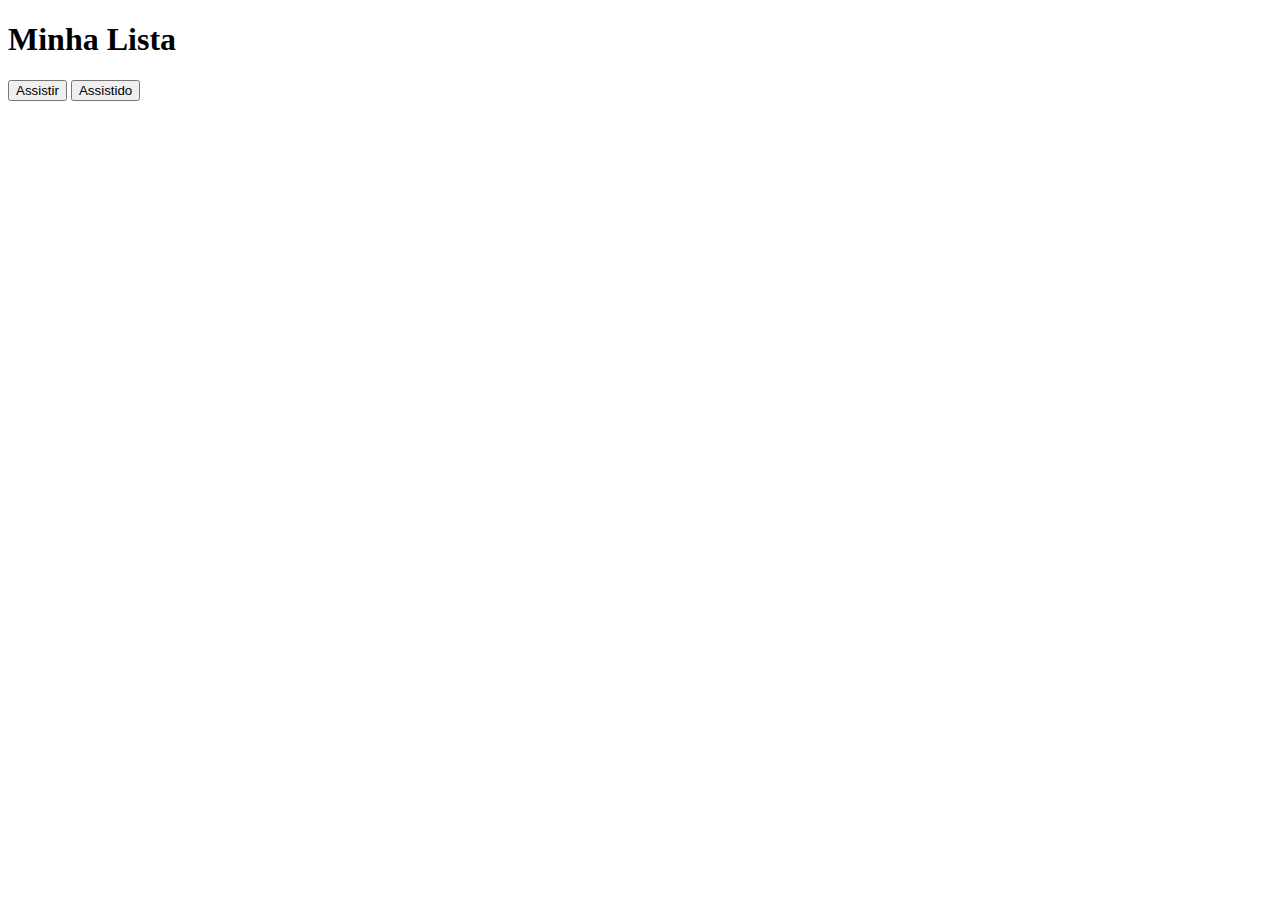
==== minhaLista.html @ 6c0d8ad7 "Salvando o codigo" ====
<!DOCTYPE html>
<html lang="en">
<head>
    <meta charset="UTF-8">
    <meta name="viewport" content="width=device-width, initial-scale=1.0">
    <title>Minha Lista</title>
    <link rel="stylesheet" href="estilo.css">
</head>
<body>
    <h1> Minha Lista</h1>
    <button onclick="marcarComo('assistir', ${data.id})">Assistir</button>
    <button onclick="marcarComo('assistido', ${data.id})">Assistido</button>
    <script src="script.js"></script>
</body>
</html>
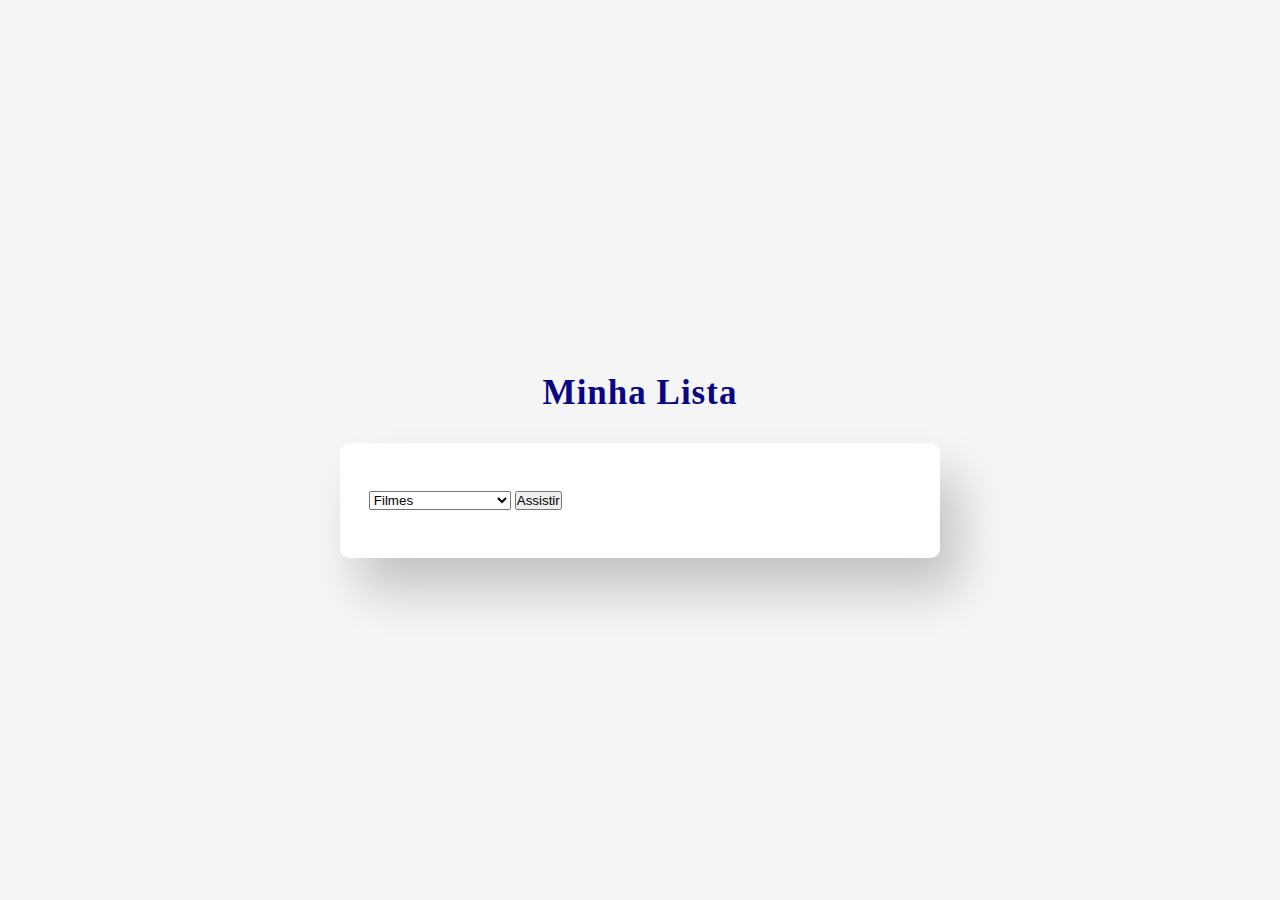
==== commit e8d907ae: "Quase finalizado" ====
--- a/minhaLista.html
+++ b/minhaLista.html
@@ -4,12 +4,41 @@
     <meta charset="UTF-8">
     <meta name="viewport" content="width=device-width, initial-scale=1.0">
     <title>Minha Lista</title>
-    <link rel="stylesheet" href="estilo.css">
+    <link rel="stylesheet" href="minhaLista.css">
 </head>
-<body>
-    <h1> Minha Lista</h1>
-    <button onclick="marcarComo('assistir', ${data.id})">Assistir</button>
-    <button onclick="marcarComo('assistido', ${data.id})">Assistido</button>
-    <script src="script.js"></script>
-</body>
+
+    <body>
+        <h1 class="titulo">
+            Minha Lista
+        </h1>
+        <div class="container-minha-lista">
+            <select id="selectFilmes">
+                <option disabled selected>Filmes</option>
+                <option value="1">Venom</option>
+                <option value="2">Shazam</option>
+                <option value="3">The Meg</option>
+                <option value="4">Vingadores Ultimato</option>
+                <option value="5">O Primeiro Homem</option>
+                <option value="6">Missão: Impossível</option>
+                <option value="7">Orla do Pacífico</option>
+            </select>
+            <button onclick="marcarComo('assistir', '${data.id}')">Assistir</button>  
+            <ul id="filmesSelecionados"></ul>          
+            <!-- <ul id="filmesParaAssistir"></ul> -->
+           
+            <!-- <button onclick="marcarComo('assistido', '${data.id}')">Assistido</button> -->
+        </div>
+        <!-- <div id="filmeSelecionado"></div> -->
+        <div class="tarefas-minha-lista">
+
+
+
+            
+            <script src="script.js"></script>
+        </div>
+    </body>
+    
+    
+
+
 </html>--- a/minhaLista.css
+++ b/minhaLista.css
@@ -0,0 +1,50 @@
+@import url('https://fonts.googleapis.com/css2?family=Poppins:wght@300;500;600;700&display=swap');
+@import url('https://fonts.googleapis.com/css2?family=Righteous&display=swap');
+
+* {
+    margin: 0;
+    padding: 0;
+    box-sizing: border-box;
+}
+
+body {
+    background: #f5f5f5;
+    display: flex;
+    justify-content: center;
+    align-items: center;
+    flex-direction: column;
+    height: 100vh;
+    width: 100vw;
+}
+
+.titulo {
+    font-size: 35px;
+    font-weight: 600;
+    color: rgb(8, 6, 133);
+    letter-spacing: 1px;
+    margin: 30px 0;
+}
+
+.container-minha-lista {
+    width: 90vw;
+    max-width: 37.5em;
+    padding: 3em 1.8em;
+    background-color: #ffffff;
+    border-radius: 0.6em;
+    box-shadow: 1.2em 2em 3em rgba(0, 0, 0, 0.2);
+}
+
+.container-minha-lista button {
+    margin-right: 40%; 
+}
+
+#filmesSelecionados {
+    list-style-type: none;
+    padding: 0; 
+}
+
+#filmesSelecionados li {
+    margin-top: 3%;
+    /* margin-bottom: 5px;  */
+}
+
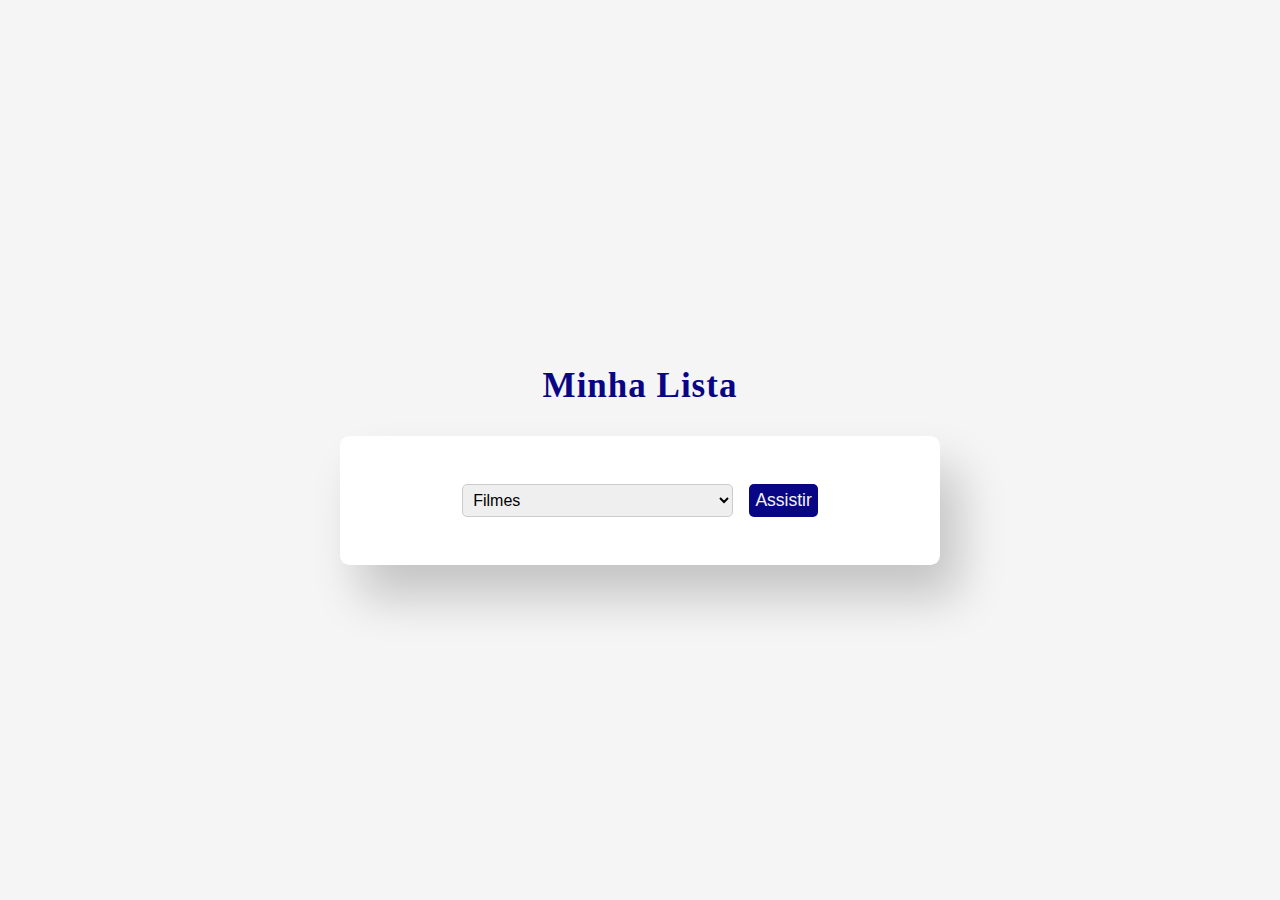
==== commit 28f55044: "Organizando e estilizando alguns itens da pagina minha lista" ====
--- a/minhaLista.html
+++ b/minhaLista.html
@@ -22,7 +22,7 @@
                 <option value="6">Missão: Impossível</option>
                 <option value="7">Orla do Pacífico</option>
             </select>
-            <button onclick="marcarComo('assistir', '${data.id}')">Assistir</button>  
+            <button class="botao-assistir" onclick="marcarComo('assistir', '${data.id}')">Assistir</button>  
             <ul id="filmesSelecionados"></ul>          
             <!-- <ul id="filmesParaAssistir"></ul> -->
            
--- a/minhaLista.css
+++ b/minhaLista.css
@@ -32,10 +32,18 @@
     background-color: #ffffff;
     border-radius: 0.6em;
     box-shadow: 1.2em 2em 3em rgba(0, 0, 0, 0.2);
+    display: flex;
+    flex-direction: row;
+    align-items: center;
+    justify-content: center;
+}
+
+.container-minha-lista select {
+    margin-right: 1em; 
 }
 
 .container-minha-lista button {
-    margin-right: 40%; 
+    cursor: pointer; 
 }
 
 #filmesSelecionados {
@@ -45,6 +53,29 @@
 
 #filmesSelecionados li {
     margin-top: 3%;
-    /* margin-bottom: 5px;  */
 }
 
+#selectFilmes {
+width: 50%;
+}
+
+#selectFilmes {
+padding: 6px;
+border-radius: 5px;
+border: 1px solid #ccc;
+font-size: 16px;
+outline: none;
+}
+
+.botao-assistir {
+border: none;
+border-radius: 5px;
+background-color:  rgb(8, 6, 133);
+color: #f5f5f5;
+font-size: 17.5px;
+padding: 6px;
+outline: none;
+}
+
+
+
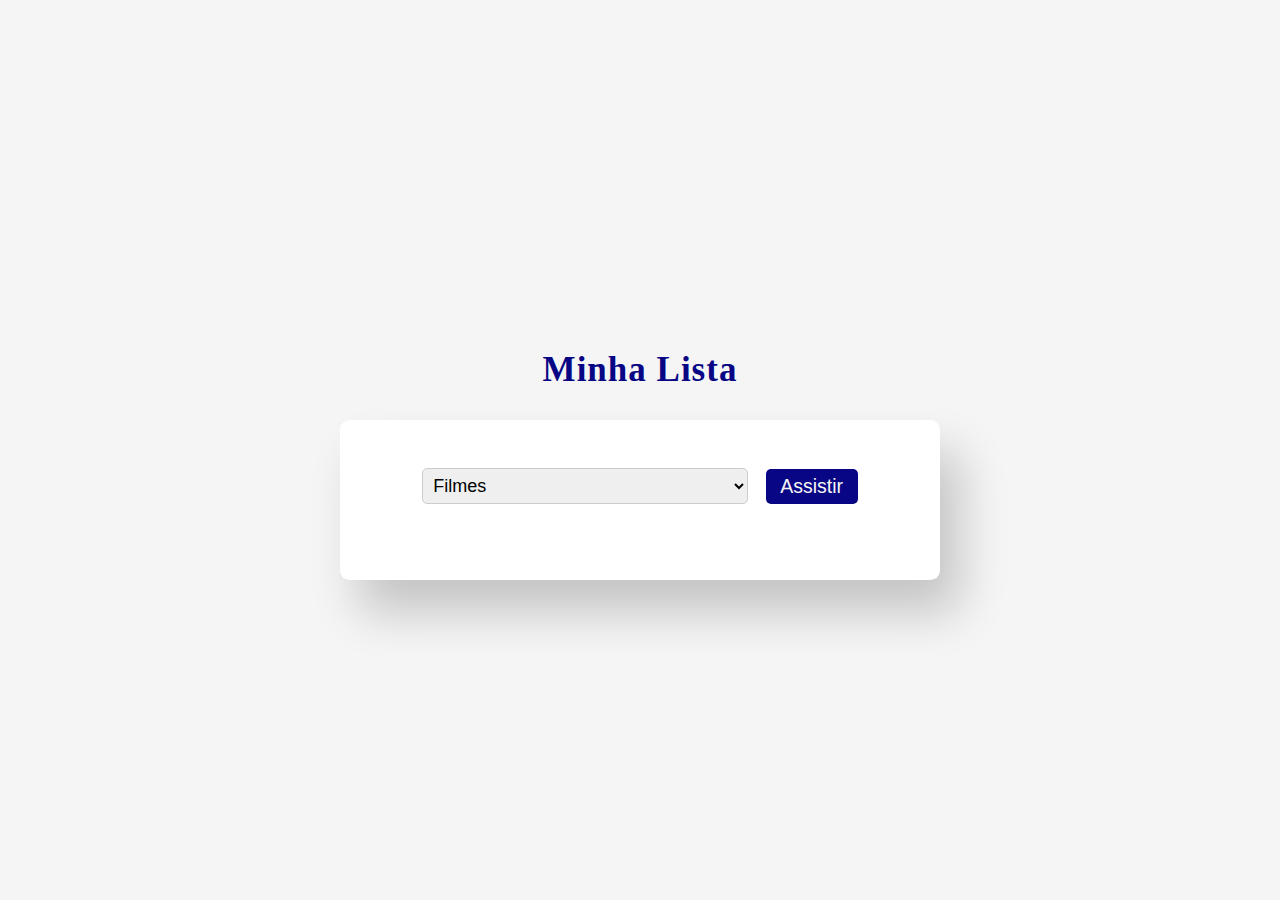
==== commit c0e19670: "Inserindo a função de salvar quando a pagina atualizar os dados permanecerem" ====
--- a/minhaLista.html
+++ b/minhaLista.html
@@ -12,6 +12,7 @@
             Minha Lista
         </h1>
         <div class="container-minha-lista">
+            <div class="input-botao">
             <select id="selectFilmes">
                 <option disabled selected>Filmes</option>
                 <option value="1">Venom</option>
@@ -22,23 +23,21 @@
                 <option value="6">Missão: Impossível</option>
                 <option value="7">Orla do Pacífico</option>
             </select>
-            <button class="botao-assistir" onclick="marcarComo('assistir', '${data.id}')">Assistir</button>  
-            <ul id="filmesSelecionados"></ul>          
+            <button class="botao-assistir" onclick="marcarComo('assistir', '${data.id}')">Assistir</button> 
+        </div>
+            <div class="lista-minha">
+                <ul id="filmesSelecionados"></ul>  
+            </div>
+        </div>
+            
             <!-- <ul id="filmesParaAssistir"></ul> -->
-           
             <!-- <button onclick="marcarComo('assistido', '${data.id}')">Assistido</button> -->
-        </div>
+       
         <!-- <div id="filmeSelecionado"></div> -->
         <div class="tarefas-minha-lista">
 
-
-
-            
             <script src="script.js"></script>
         </div>
     </body>
     
-    
-
-
 </html>--- a/minhaLista.css
+++ b/minhaLista.css
@@ -1,4 +1,4 @@
-@import url('https://fonts.googleapis.com/css2?family=Poppins:wght@300;500;600;700&display=swap');
+ @import url('https://fonts.googleapis.com/css2?family=Poppins:wght@300;500;600;700&display=swap');
 @import url('https://fonts.googleapis.com/css2?family=Righteous&display=swap');
 
 * {
@@ -32,8 +32,8 @@
     background-color: #ffffff;
     border-radius: 0.6em;
     box-shadow: 1.2em 2em 3em rgba(0, 0, 0, 0.2);
-    display: flex;
-    flex-direction: row;
+    /* display: flex; */
+    flex-direction: column;
     align-items: center;
     justify-content: center;
 }
@@ -43,27 +43,36 @@
 }
 
 .container-minha-lista button {
+    width: 17%;
     cursor: pointer; 
 }
 
 #filmesSelecionados {
+    flex-direction: column;
     list-style-type: none;
     padding: 0; 
+    padding-left: 10%;
 }
 
 #filmesSelecionados li {
+    font-size: 17px;
     margin-top: 3%;
+    color: rgb(8, 6, 133);
+    background-color: #ffffff;
+    /* box-shadow:  3em 2em 3em rgba(0, 0, 0, 0.2); */
+    border-radius: 5px;
+    /* font-weight: bold; */
 }
 
 #selectFilmes {
-width: 50%;
+width: 60%;
 }
 
 #selectFilmes {
 padding: 6px;
 border-radius: 5px;
 border: 1px solid #ccc;
-font-size: 16px;
+font-size: 18px;
 outline: none;
 }
 
@@ -72,10 +81,52 @@
 border-radius: 5px;
 background-color:  rgb(8, 6, 133);
 color: #f5f5f5;
-font-size: 17.5px;
+font-size: 19.5px;
 padding: 6px;
 outline: none;
 }
 
+.input-botao {
+    justify-content: center;
+    align-items: center;
+    display: flex;
+    margin-bottom: 5%; /* Espaçamento entre o input/botão e a lista de filmes */
+}
 
 
+@media (max-width: 470px) {
+    .titulo {
+        font-size: 8vw; 
+    }
+
+    .container-minha-lista {
+        padding: 2em 1em; 
+    }
+
+    .container-minha-lista select {
+        width: 95%; 
+    }
+
+    #selectFilmes,
+    .botao-assistir {
+        font-size: 3vw; 
+    }
+} 
+
+@media (max-width: 400px) {
+
+    .container-minha-lista {
+        grid-template-columns: 1fr;
+        padding: 2em 1em; 
+    }
+
+    .container-minha-lista select {
+        width: 95%; 
+    }
+
+    #selectFilmes,
+    .botao-assistir {
+        font-size: 3vw; 
+    }
+} 
+
